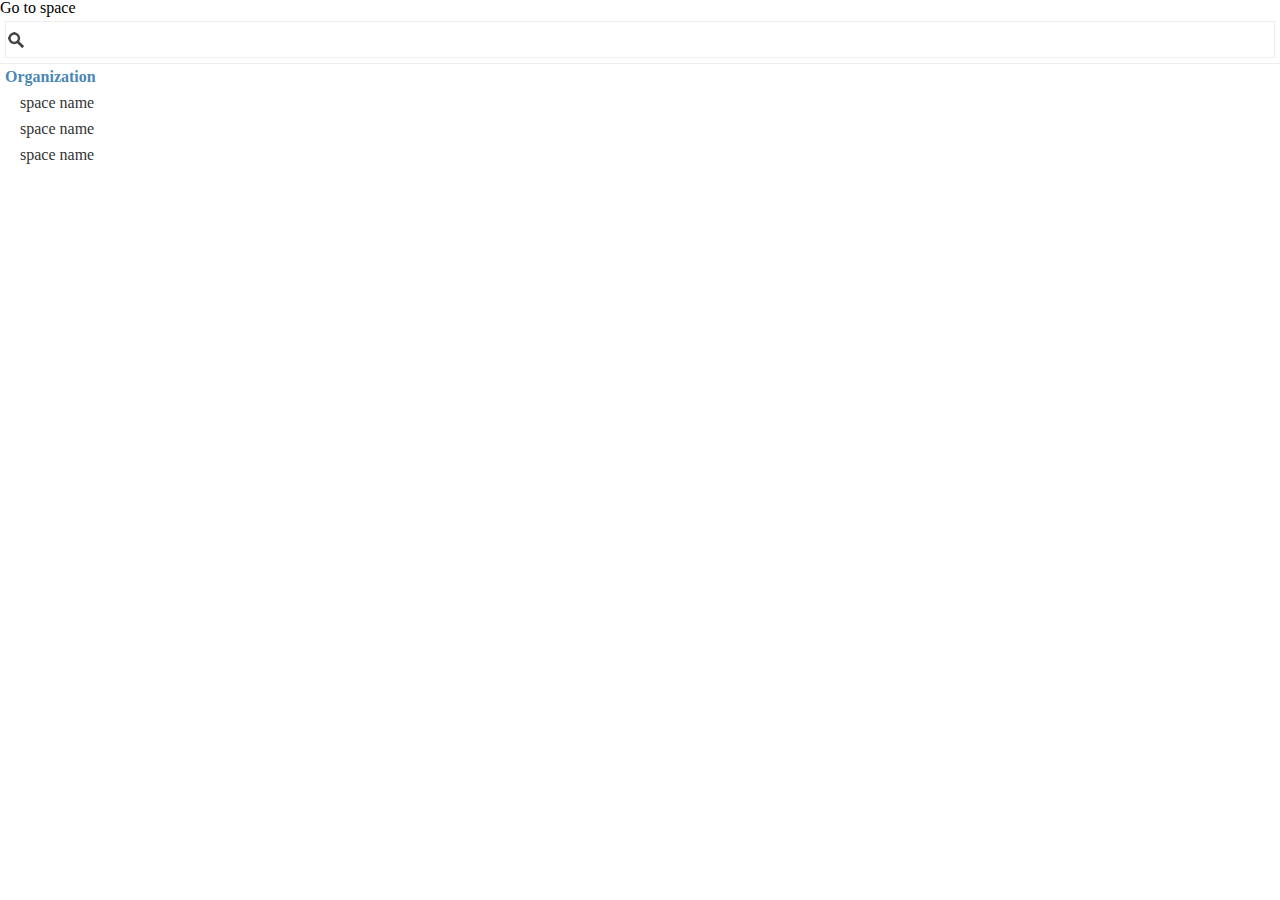
==== index.html @ a022a32e "Refactored widget." ====
<!DOCTYPE html>
<html lang="en">

<head>
	<meta charset="utf-8" />
	<meta name="viewport" content="width=1024" />

	<title>Podio SpaceSwitcher Component</title>
	
	<meta name="author" content="Ole Bjørn Michelsen" />
	<meta name="description" content="" />

	<style type="text/css"></style>	
	<link rel="stylesheet" href="styles/layout.css" type="text/css" />
	
	<link rel="shortcut icon" href="favicon.png" />
</head>
<body>

	<div class="navbar">
		<div class="navbar-item">
			<div>Go to space</div>
			<div class="spaceswitcher">
				<div class="search">
					<input type="search" class="search-input" />
				</div>
				<div class="results">
					<div class="group">
						<div class="header">Organization</div>
						<div class="item">space name</div>
						<div class="item">space name</div>
						<div class="item">space name</div>
					</div>
				</div>
			</div>
		</div>
	</div>
	
	<script src="scripts/libs/jquery-2.0.3.min.js"></script>
	<script src="scripts/jquery.highlight.js"></script>
	<script src="scripts/jquery.search.js"></script>
	<script src="scripts/spaceswitcher.js"></script>
	<script src="scripts/app.js"></script>
</body>
</html>
---- styles/layout.css ----
/** * Eric Meyer's Reset CSS v2.0 (http://meyerweb.com/eric/tools/css/reset/) * http://cssreset.com */
html,
body,
div,
span,
applet,
object,
iframe,
h1,
h2,
h3,
h4,
h5,
h6,
p,
blockquote,
pre,
a,
abbr,
acronym,
address,
big,
cite,
code,
del,
dfn,
em,
img,
ins,
kbd,
q,
s,
samp,
small,
strike,
strong,
sub,
sup,
tt,
var,
b,
u,
i,
center,
dl,
dt,
dd,
ol,
ul,
li,
fieldset,
form,
label,
legend,
table,
caption,
tbody,
tfoot,
thead,
tr,
th,
td,
article,
aside,
canvas,
details,
embed,
figure,
figcaption,
footer,
header,
hgroup,
menu,
nav,
output,
ruby,
section,
summary,
time,
mark,
audio,
video {
  margin: 0;
  padding: 0;
  border: 0;
  font-size: 100%;
  font: inherit;
  vertical-align: baseline;
}
/* HTML5 display-role reset for older browsers */
article,
aside,
details,
figcaption,
figure,
footer,
header,
hgroup,
menu,
nav,
section {
  display: block;
}
body {
  line-height: 1;
}
ol,
ul {
  list-style: none;
}
blockquote,
q {
  quotes: none;
}
blockquote:before,
blockquote:after,
q:before,
q:after {
  content: '';
  content: none;
}
table {
  border-collapse: collapse;
  border-spacing: 0;
}
/* Mixins
 ------------------------------------------ */
/* Variables
 ------------------------------------------ */
.spaceswitcher .search {
  margin: 5px;
  background: url(../images/search.png) no-repeat left center;
  border: 1px solid #eee;
}
.spaceswitcher .search input {
  box-sizing: border-box;
  margin: 0;
  padding: 10px 10px 10px 20px;
  width: 100%;
  background: transparent;
  border: none;
  outline: none;
  -webkit-appearance: none;
}
.spaceswitcher .results {
  max-height: 300px;
  overflow-y: auto;
}
.spaceswitcher .results .group {
  border-top: 1px solid #eee;
}
.spaceswitcher .results .group .header,
.spaceswitcher .results .group .item {
  display: block;
  padding: 5px;
  text-decoration: none;
}
.spaceswitcher .results .group .header.selected,
.spaceswitcher .results .group .item.selected {
  background-color: #e8f1f7;
}
.spaceswitcher .results .group .header {
  color: #4a87b6;
  font-weight: bold;
}
.spaceswitcher .results .group .item {
  padding-left: 20px;
  color: #333333;
}
.highlight {
  background-color: #ffff00;
  font-style: italic;
}
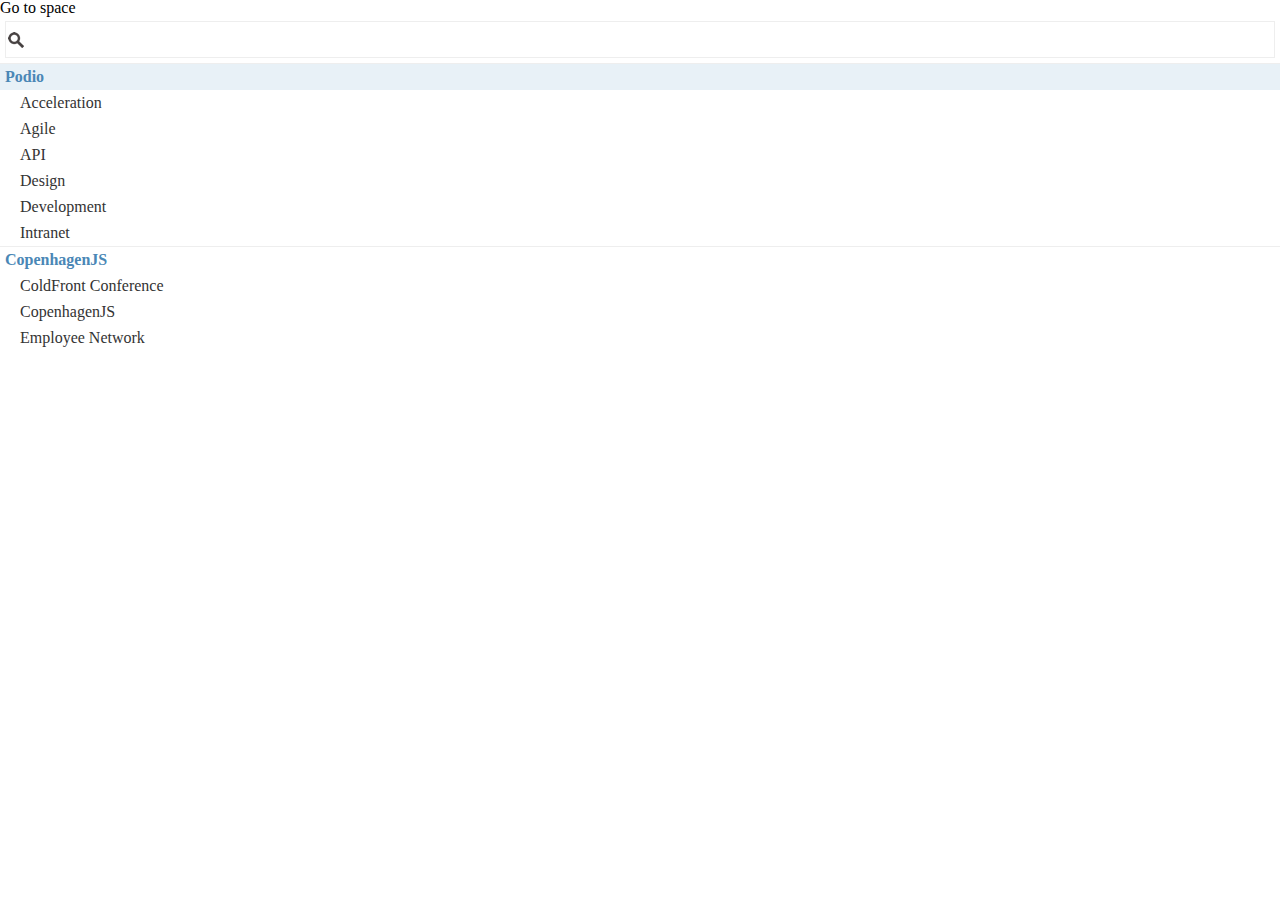
==== commit 3b72c461: "Added keyboard navigation." ====
--- a/index.html
+++ b/index.html
@@ -18,21 +18,8 @@
 <body>
 
 	<div class="navbar">
-		<div class="navbar-item">
+		<div class="navbar-item" id="gotospace">
 			<div>Go to space</div>
-			<div class="spaceswitcher">
-				<div class="search">
-					<input type="search" class="search-input" />
-				</div>
-				<div class="results">
-					<div class="group">
-						<div class="header">Organization</div>
-						<div class="item">space name</div>
-						<div class="item">space name</div>
-						<div class="item">space name</div>
-					</div>
-				</div>
-			</div>
 		</div>
 	</div>
 	
@@ -42,4 +29,4 @@
 	<script src="scripts/spaceswitcher.js"></script>
 	<script src="scripts/app.js"></script>
 </body>
-</html>
+</html>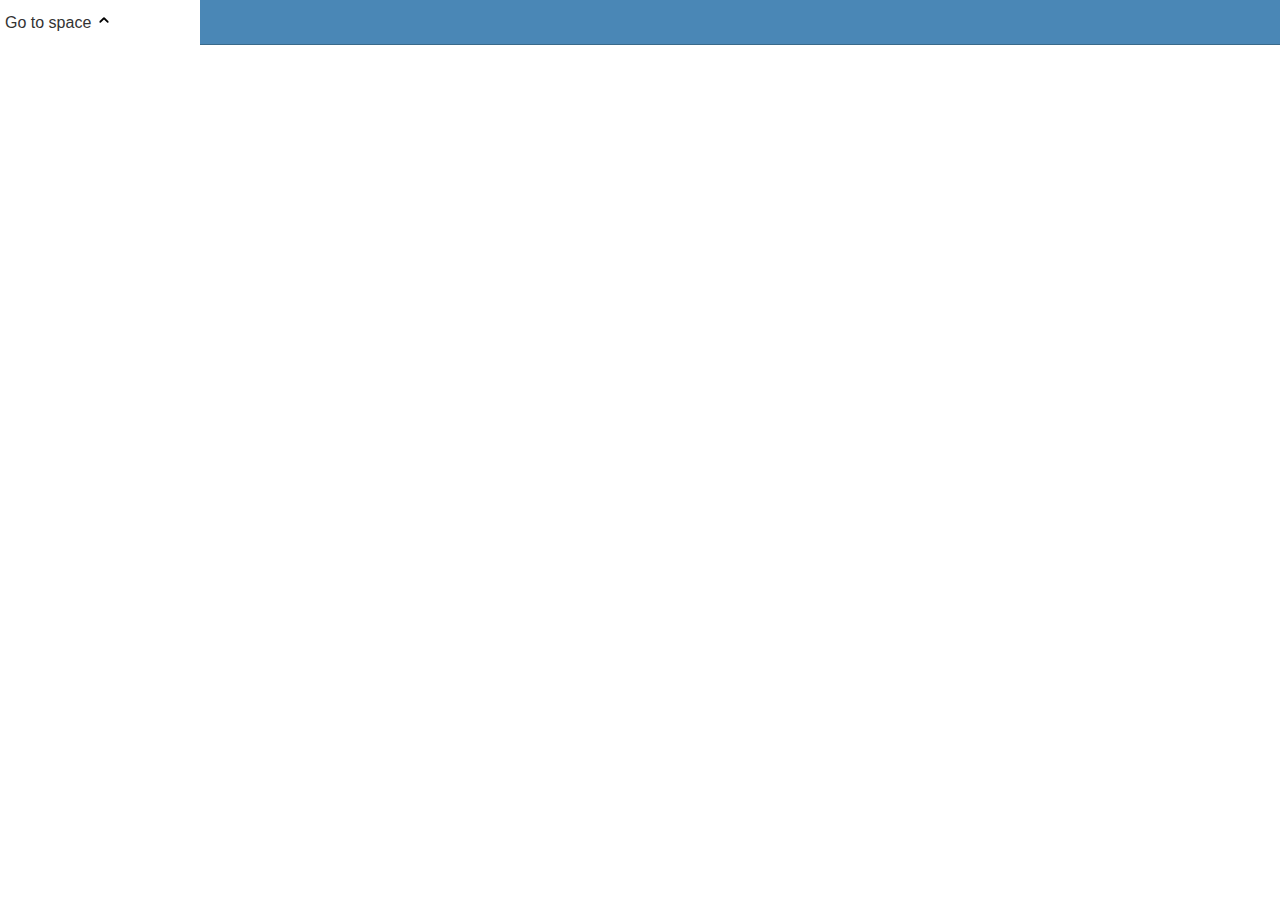
==== commit 02fa9319: "Added UI and hover effect to menu." ====
--- a/index.html
+++ b/index.html
@@ -4,25 +4,21 @@
 <head>
 	<meta charset="utf-8" />
 	<meta name="viewport" content="width=1024" />
-
-	<title>Podio SpaceSwitcher Component</title>
-	
 	<meta name="author" content="Ole Bjørn Michelsen" />
 	<meta name="description" content="" />
-
+	<title>Podio SpaceSwitcher Component</title>
 	<style type="text/css"></style>	
 	<link rel="stylesheet" href="styles/layout.css" type="text/css" />
-	
 	<link rel="shortcut icon" href="favicon.png" />
 </head>
 <body>
-
-	<div class="navbar">
-		<div class="navbar-item" id="gotospace">
-			<div>Go to space</div>
+	<div class="content">
+		<div class="navbar">
+			<div class="navitem" id="gotospace">
+				<div class="inner">Go to space <span class="icon icon-arrow-down"></span></div>
+			</div>
 		</div>
 	</div>
-	
 	<script src="scripts/libs/jquery-2.0.3.min.js"></script>
 	<script src="scripts/jquery.highlight.js"></script>
 	<script src="scripts/jquery.search.js"></script>
--- a/styles/layout.css
+++ b/styles/layout.css
@@ -127,6 +127,56 @@
  ------------------------------------------ */
 /* Variables
  ------------------------------------------ */
+body {
+  font-family: 'Arial';
+}
+.navbar {
+  height: 45px;
+  background-color: #4a87b6;
+  background: linear-gradient(0deg, #3a6a8a, #3a6a8a 1px, #4a87b6 1px, #4a87b6);
+  color: #ffffff;
+}
+.navbar .navitem {
+  width: 200px;
+  -webkit-transition: background 0.1s ease-in;
+  -moz-transition: background 0.1s ease-in;
+  -o-transition: background 0.1s ease-in;
+  transition: background 0.1s ease-in;
+}
+.navbar .navitem .icon {
+  -webkit-transition: -webkit-transform 0.3s ease-in;
+  -moz-transition: -webkit-transform 0.3s ease-in;
+  -o-transition: -webkit-transform 0.3s ease-in;
+  transition: -webkit-transform 0.3s ease-in;
+  -webkit-transition: transform 0.2s ease-in;
+  -moz-transition: transform 0.2s ease-in;
+  -o-transition: transform 0.2s ease-in;
+  transition: transform 0.2s ease-in;
+}
+.navbar .navitem:hover {
+  background-color: #ffffff;
+  color: #333333;
+}
+.navbar .navitem:hover .icon {
+  -webkit-transform: rotate(-180deg);
+  -moz-transform: rotate(-180deg);
+  -o-transform: rotate(-180deg);
+  transform: rotate(-180deg);
+}
+.navbar .navitem .inner {
+  padding: 0 5px;
+  line-height: 45px;
+}
+.spaceswitcher {
+  position: absolute;
+  display: none;
+  width: 500px;
+  line-height: 100%;
+  border: 1px solid #c0c0c0;
+  border-top: none;
+  box-shadow: 0px 2px 5px #eee;
+  overflow: hidden;
+}
 .spaceswitcher .search {
   margin: 5px;
   background: url(../images/search.png) no-repeat left center;
@@ -156,7 +206,9 @@
   text-decoration: none;
 }
 .spaceswitcher .results .group .header.selected,
-.spaceswitcher .results .group .item.selected {
+.spaceswitcher .results .group .item.selected,
+.spaceswitcher .results .group .header:hover,
+.spaceswitcher .results .group .item:hover {
   background-color: #e8f1f7;
 }
 .spaceswitcher .results .group .header {
@@ -171,3 +223,22 @@
   background-color: #ffff00;
   font-style: italic;
 }
+[class*="icon-"] {
+  display: inline-block;
+  width: 16px;
+  height: 16px;
+  background-image: url(../images/sprites.svg);
+  background-repeat: no-repeat;
+}
+.icon-search {
+  background-position: 0 0;
+  width: 16px;
+}
+.icon-arrow-up {
+  background-position: -32px 0;
+  width: 16px;
+}
+.icon-arrow-down {
+  background-position: -64px 0;
+  width: 16px;
+}
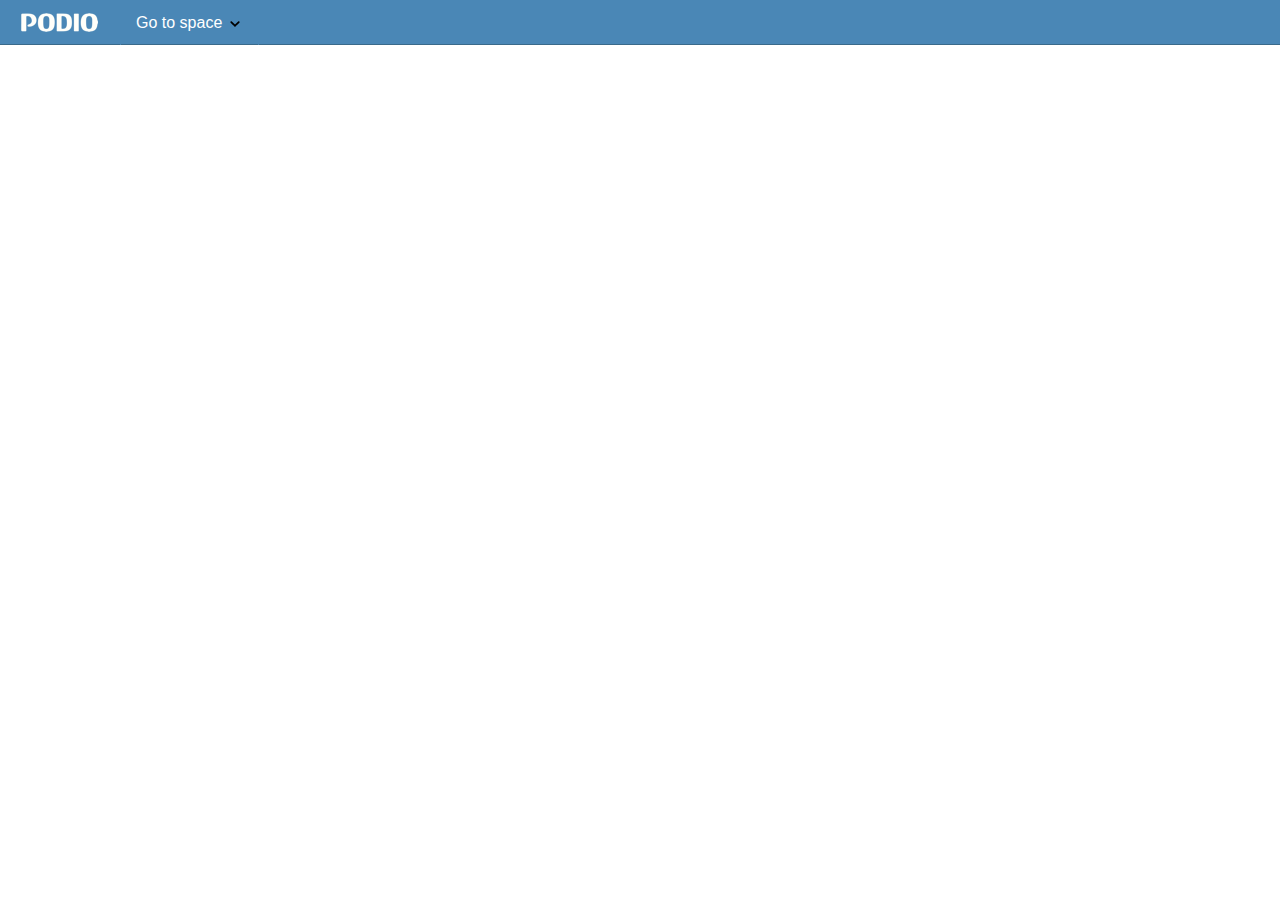
==== commit 9a02b52a: "Added Podio logo to layout." ====
--- a/index.html
+++ b/index.html
@@ -3,19 +3,21 @@
 
 <head>
 	<meta charset="utf-8" />
-	<meta name="viewport" content="width=1024" />
+	<meta name="viewport" content="width=640" />
 	<meta name="author" content="Ole Bjørn Michelsen" />
 	<meta name="description" content="" />
 	<title>Podio SpaceSwitcher Component</title>
-	<style type="text/css"></style>	
 	<link rel="stylesheet" href="styles/layout.css" type="text/css" />
 	<link rel="shortcut icon" href="favicon.png" />
 </head>
 <body>
 	<div class="content">
 		<div class="navbar">
+			<div class="navbrand">
+				<a href="https://podio.com/"><img src="images/podio.png" alt="Podio FTW" width="120" height="45" /></a>
+			</div>
 			<div class="navitem" id="gotospace">
-				<div class="inner">Go to space <span class="icon icon-arrow-down"></span></div>
+				<div class="text">Go to space <span class="icon icon-arrow-down"></span></div>
 			</div>
 		</div>
 	</div>
--- a/styles/layout.css
+++ b/styles/layout.css
@@ -136,8 +136,11 @@
   background: linear-gradient(0deg, #3a6a8a, #3a6a8a 1px, #4a87b6 1px, #4a87b6);
   color: #ffffff;
 }
+.navbar .navbrand,
 .navbar .navitem {
-  width: 200px;
+  float: left;
+}
+.navbar .navitem {
   -webkit-transition: background 0.1s ease-in;
   -moz-transition: background 0.1s ease-in;
   -o-transition: background 0.1s ease-in;
@@ -152,10 +155,13 @@
   -moz-transition: transform 0.2s ease-in;
   -o-transition: transform 0.2s ease-in;
   transition: transform 0.2s ease-in;
-}
-.navbar .navitem:hover {
-  background-color: #ffffff;
-  color: #333333;
+  vertical-align: sub;
+}
+.navbar .navitem .text {
+  padding: 0 15px;
+  border: 1px solid #4a87b6;
+  border-width: 0 1px 0 1px;
+  line-height: 45px;
 }
 .navbar .navitem:hover .icon {
   -webkit-transform: rotate(-180deg);
@@ -163,37 +169,38 @@
   -o-transform: rotate(-180deg);
   transform: rotate(-180deg);
 }
-.navbar .navitem .inner {
-  padding: 0 5px;
-  line-height: 45px;
+.navbar .navitem:hover .text {
+  background-color: #ffffff;
+  color: #333333;
 }
 .spaceswitcher {
   position: absolute;
   display: none;
   width: 500px;
-  line-height: 100%;
+  max-height: 80%;
   border: 1px solid #c0c0c0;
   border-top: none;
-  box-shadow: 0px 2px 5px #eee;
+  box-shadow: 0px 2px 5px #ccc;
   overflow: hidden;
 }
-.spaceswitcher .search {
-  margin: 5px;
-  background: url(../images/search.png) no-repeat left center;
+.spaceswitcher .search .inner {
+  padding: 5px;
+}
+.spaceswitcher .search .inner input {
+  -webkit-box-sizing: border-box;
+  -moz-box-sizing: border-box;
+  box-sizing: border-box;
+  padding: 0 10px 0 25px;
+  width: 100%;
+  height: 40px;
+  background: #ffffff url(../images/search.png) no-repeat 5px center;
   border: 1px solid #eee;
-}
-.spaceswitcher .search input {
-  box-sizing: border-box;
-  margin: 0;
-  padding: 10px 10px 10px 20px;
-  width: 100%;
-  background: transparent;
-  border: none;
+  font-size: 100%;
   outline: none;
   -webkit-appearance: none;
 }
 .spaceswitcher .results {
-  max-height: 300px;
+  position: relative;
   overflow-y: auto;
 }
 .spaceswitcher .results .group {
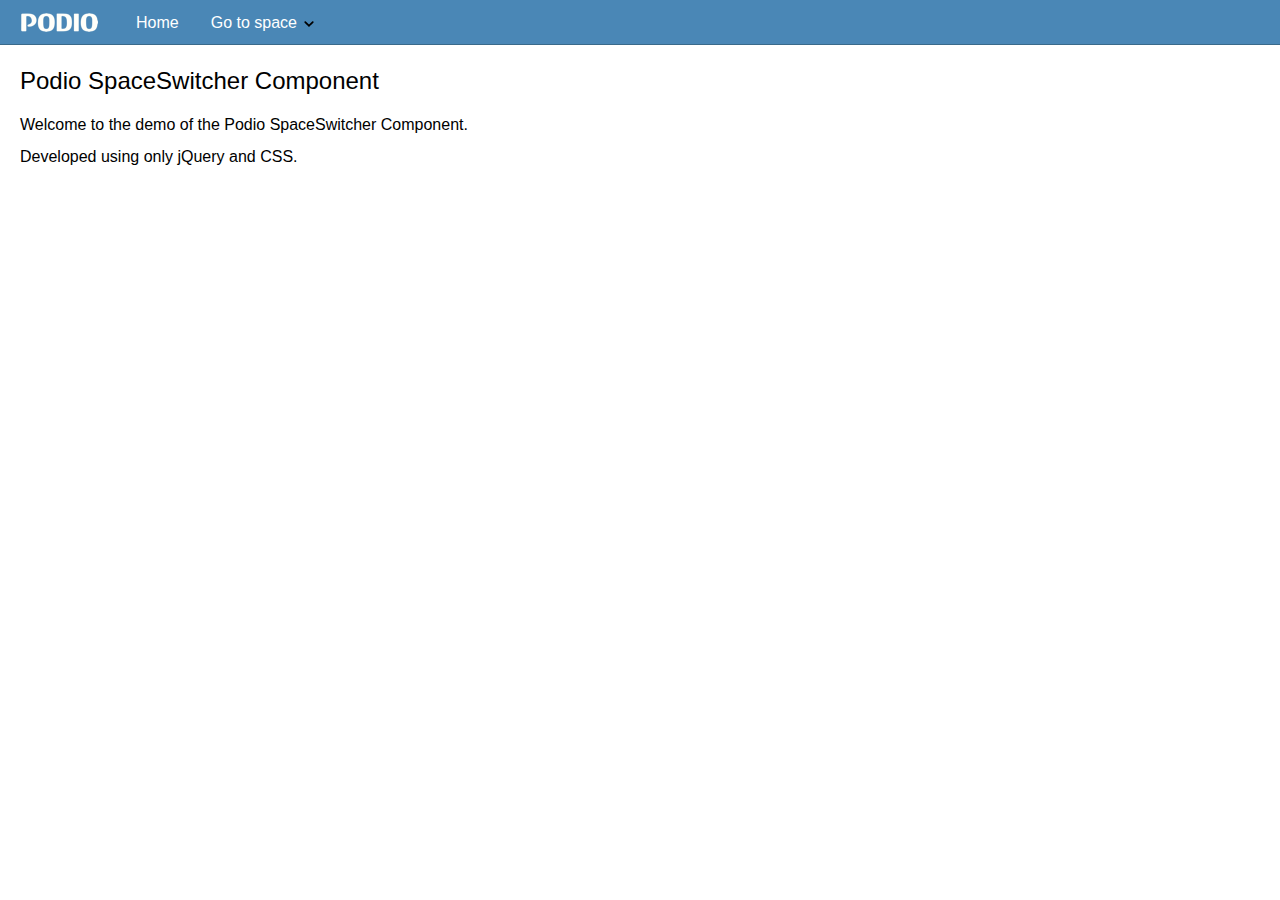
==== commit 3bffccef: "Added text to example content and adjusted CSS." ====
--- a/index.html
+++ b/index.html
@@ -11,15 +11,19 @@
 	<link rel="shortcut icon" href="favicon.png" />
 </head>
 <body>
+	<div class="navbar">
+		<div class="navbrand">
+			<a href="https://podio.com/"><img src="images/podio.png" alt="Podio FTW" width="120" height="45" /></a>
+		</div>
+		<div class="navitem"><a href="https://podio.com/" class="text">Home</a></div>
+		<div class="navitem" id="gotospace">
+			<div class="text">Go to space <span class="icon icon-arrow-down"></span></div>
+		</div>
+	</div>
 	<div class="content">
-		<div class="navbar">
-			<div class="navbrand">
-				<a href="https://podio.com/"><img src="images/podio.png" alt="Podio FTW" width="120" height="45" /></a>
-			</div>
-			<div class="navitem" id="gotospace">
-				<div class="text">Go to space <span class="icon icon-arrow-down"></span></div>
-			</div>
-		</div>
+		<h1>Podio SpaceSwitcher Component</h1>
+		<p>Welcome to the demo of the Podio SpaceSwitcher Component.</p>
+		<p>Developed using only jQuery and CSS.</p>
 	</div>
 	<script src="scripts/libs/jquery-2.0.3.min.js"></script>
 	<script src="scripts/jquery.highlight.js"></script>
--- a/styles/layout.css
+++ b/styles/layout.css
@@ -158,10 +158,13 @@
   vertical-align: sub;
 }
 .navbar .navitem .text {
+  display: block;
   padding: 0 15px;
-  border: 1px solid #4a87b6;
+  border: 1px solid transparent;
   border-width: 0 1px 0 1px;
+  color: #ffffff;
   line-height: 45px;
+  text-decoration: none;
 }
 .navbar .navitem:hover .icon {
   -webkit-transform: rotate(-180deg);
@@ -170,8 +173,20 @@
   transform: rotate(-180deg);
 }
 .navbar .navitem:hover .text {
+  border-color: #4a87b6;
   background-color: #ffffff;
   color: #333333;
+}
+.content {
+  clear: both;
+  padding: 0 20px;
+}
+.content h1 {
+  margin: 1em 0;
+  font-size: x-large;
+}
+.content p {
+  margin: 1em 0;
 }
 .spaceswitcher {
   position: absolute;
@@ -180,21 +195,24 @@
   max-height: 80%;
   border: 1px solid #c0c0c0;
   border-top: none;
-  box-shadow: 0px 2px 5px #ccc;
+  box-shadow: 0px 4px 5px #ccc;
   overflow: hidden;
+  background: #ffffff;
 }
 .spaceswitcher .search .inner {
-  padding: 5px;
+  margin: 5px;
+  padding: 0 5px 0 25px;
+  border: 1px solid #eee;
+  background: #ffffff url(../images/sprites.svg) no-repeat 5px center;
 }
 .spaceswitcher .search .inner input {
   -webkit-box-sizing: border-box;
   -moz-box-sizing: border-box;
   box-sizing: border-box;
-  padding: 0 10px 0 25px;
   width: 100%;
   height: 40px;
-  background: #ffffff url(../images/search.png) no-repeat 5px center;
-  border: 1px solid #eee;
+  border: none;
+  background: #ffffff;
   font-size: 100%;
   outline: none;
   -webkit-appearance: none;
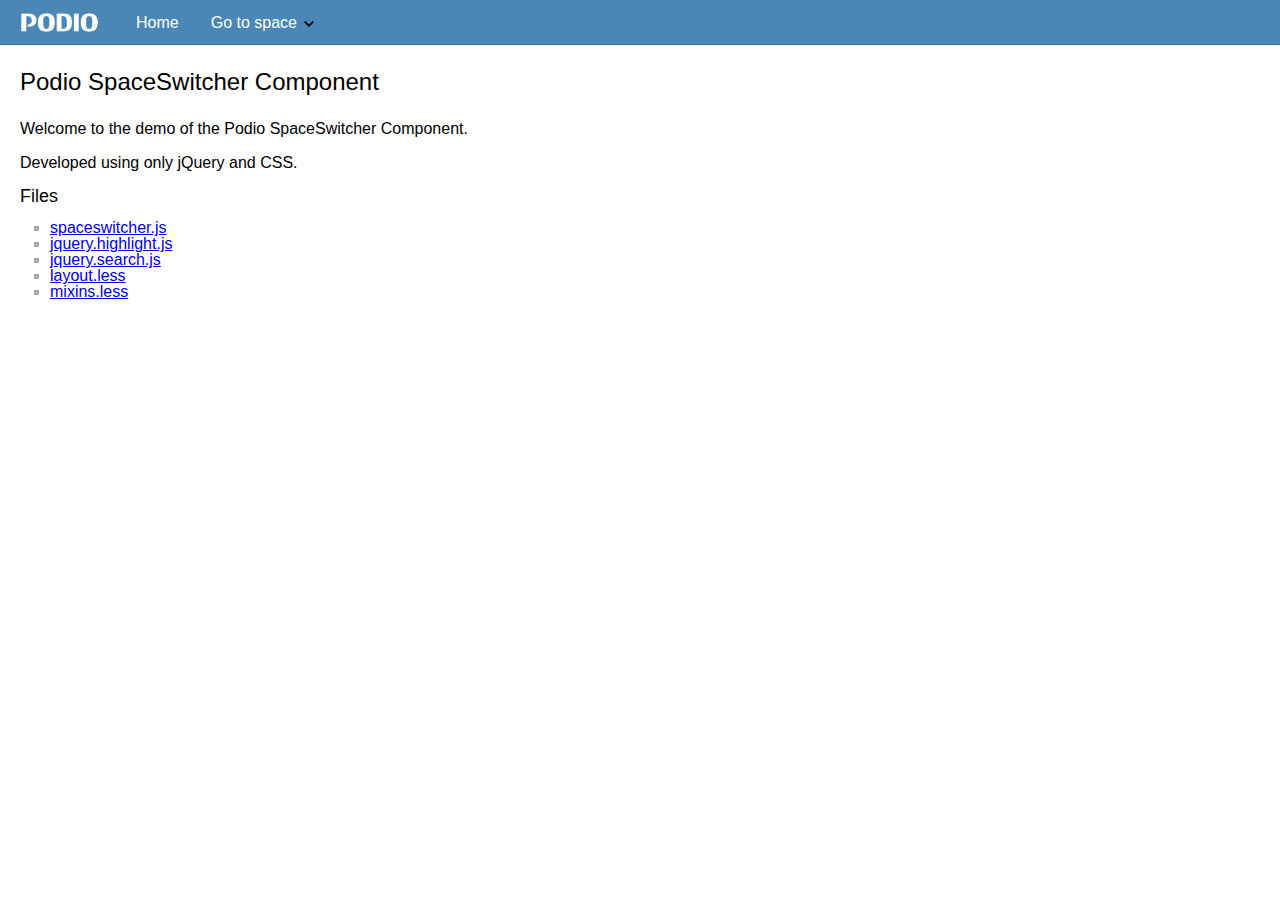
==== commit a2e07346: "Added some more content." ====
--- a/index.html
+++ b/index.html
@@ -24,6 +24,16 @@
 		<h1>Podio SpaceSwitcher Component</h1>
 		<p>Welcome to the demo of the Podio SpaceSwitcher Component.</p>
 		<p>Developed using only jQuery and CSS.</p>
+		<h2>Files</h2>
+		<p>
+			<ul>
+				<li><a href="scripts/spaceswitcher.js">spaceswitcher.js</a></li>
+				<li><a href="scripts/jquery.highlight.js">jquery.highlight.js</a></li>
+				<li><a href="scripts/jquery.search.js">jquery.search.js</a></li>
+				<li><a href="styles/layout.less">layout.less</a></li>
+				<li><a href="styles/mixins.less">mixins.less</a></li>
+			</ul>
+		</p>
 	</div>
 	<script src="scripts/libs/jquery-2.0.3.min.js"></script>
 	<script src="scripts/jquery.highlight.js"></script>
--- a/styles/layout.css
+++ b/styles/layout.css
@@ -182,11 +182,20 @@
   padding: 0 20px;
 }
 .content h1 {
-  margin: 1em 0;
+  margin: 25px 0;
   font-size: x-large;
 }
+.content h2 {
+  font-size: large;
+}
 .content p {
-  margin: 1em 0;
+  margin: 15px 0;
+  line-height: 120%;
+}
+.content ul {
+  margin-left: 30px;
+  color: #aaa;
+  list-style: square;
 }
 .spaceswitcher {
   position: absolute;
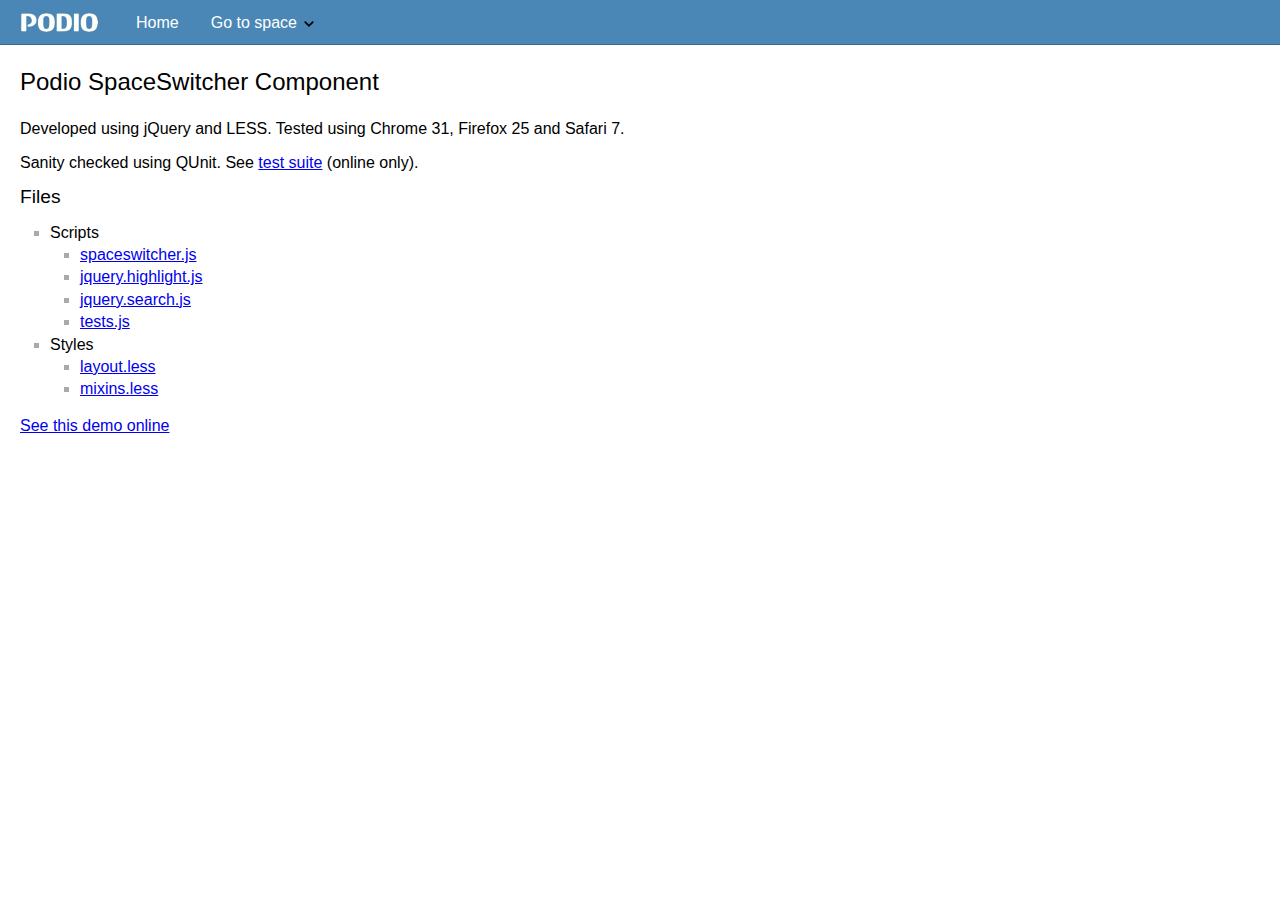
==== commit 89b5f6e4: "Added org. images and fixed resizing bug." ====
--- a/index.html
+++ b/index.html
@@ -22,18 +22,30 @@
 	</div>
 	<div class="content">
 		<h1>Podio SpaceSwitcher Component</h1>
-		<p>Welcome to the demo of the Podio SpaceSwitcher Component.</p>
-		<p>Developed using only jQuery and CSS.</p>
+		<p>Developed using jQuery and LESS. Tested using Chrome 31, Firefox 25 and Safari 7.</p>
+		<p>Sanity checked using QUnit. See <a href="http://app.michelsen.dk/SpaceSwitcher/tests.html">test suite</a> (online only).</p>
 		<h2>Files</h2>
 		<p>
 			<ul>
-				<li><a href="scripts/spaceswitcher.js">spaceswitcher.js</a></li>
-				<li><a href="scripts/jquery.highlight.js">jquery.highlight.js</a></li>
-				<li><a href="scripts/jquery.search.js">jquery.search.js</a></li>
-				<li><a href="styles/layout.less">layout.less</a></li>
-				<li><a href="styles/mixins.less">mixins.less</a></li>
+				<li>
+					<span>Scripts</span>
+					<ul>
+						<li><a href="scripts/spaceswitcher.js">spaceswitcher.js</a></li>
+						<li><a href="scripts/jquery.highlight.js">jquery.highlight.js</a></li>
+						<li><a href="scripts/jquery.search.js">jquery.search.js</a></li>
+						<li><a href="scripts/tests.js">tests.js</a></li>
+					</ul>
+				</li>
+				<li>
+					<span>Styles</span>
+					<ul>
+						<li><a href="styles/layout.less">layout.less</a></li>
+						<li><a href="styles/mixins.less">mixins.less</a></li>
+					</ul>
+				</li>
 			</ul>
 		</p>
+		<p><a href="http://app.michelsen.dk/SpaceSwitcher/">See this demo online</a></p>
 	</div>
 	<script src="scripts/libs/jquery-2.0.3.min.js"></script>
 	<script src="scripts/jquery.highlight.js"></script>
--- a/styles/layout.css
+++ b/styles/layout.css
@@ -186,7 +186,7 @@
   font-size: x-large;
 }
 .content h2 {
-  font-size: large;
+  font-size: larger;
 }
 .content p {
   margin: 15px 0;
@@ -196,6 +196,10 @@
   margin-left: 30px;
   color: #aaa;
   list-style: square;
+  line-height: 140%;
+}
+.content ul li > span {
+  color: #000;
 }
 .spaceswitcher {
   position: absolute;
@@ -207,6 +211,10 @@
   box-shadow: 0px 4px 5px #ccc;
   overflow: hidden;
   background: #ffffff;
+}
+.spaceswitcher .search {
+  position: relative;
+  overflow: hidden;
 }
 .spaceswitcher .search .inner {
   margin: 5px;
@@ -229,15 +237,25 @@
 .spaceswitcher .results {
   position: relative;
   overflow-y: auto;
+  border-top: 1px solid #eee;
 }
 .spaceswitcher .results .group {
-  border-top: 1px solid #eee;
+  min-height: 46px;
+  border-bottom: 1px solid #eee;
+  background-position: 5px 5px;
+  background-repeat: no-repeat;
+  background-size: 36px 36px;
+}
+.spaceswitcher .results .group:last-child {
+  border: none;
 }
 .spaceswitcher .results .group .header,
 .spaceswitcher .results .group .item {
   display: block;
+  margin-left: 46px;
   padding: 5px;
   text-decoration: none;
+  border-left: 1px solid #eee;
 }
 .spaceswitcher .results .group .header.selected,
 .spaceswitcher .results .group .item.selected,
